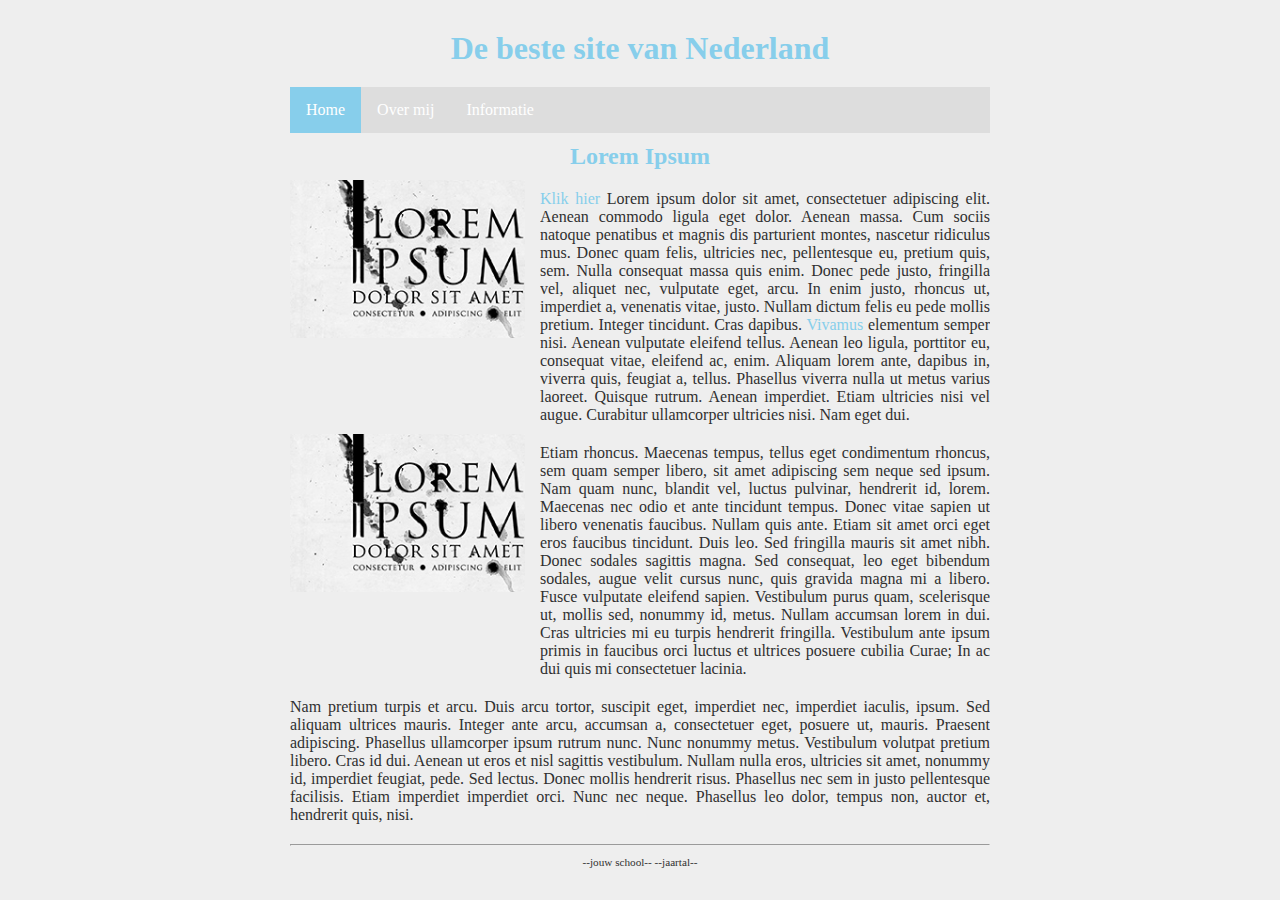
==== index.html @ d992f1ee "Initial commit" ====
<!DOCTYPE html>

<html lang="nl">

<head>
  <link rel="stylesheet" href="style.css" />
  <title>Dit is een eenvoudige website</title>
  <meta charset="UTF-8" />
</head>

<body>
  <div class="page">

    <header>
      <h1 id="hoofdtitel" class="belangrijk">De beste site van Nederland</h1>
    </header>

    <nav>
      <ul>
        <li><a class="active" href="index.html">Home</a></li>
        <li><a href="overmij.html">Over mij</a></li>
        <li><a href="info.html">Informatie</a></li>
      </ul>
    </nav>

    <main>
      <h2>Lorem Ipsum</h2>

      <img class="kolomLinks" src="afbeeldingen/loremipsum.jpg" alt="lorem ipsum">
      <p class="kolomRechts">
        <a href="http://nu.nl">Klik hier</a> Lorem ipsum dolor sit amet, consectetuer adipiscing elit. Aenean commodo
        ligula eget dolor. Aenean massa. Cum sociis natoque penatibus et magnis dis parturient montes, nascetur
        ridiculus mus. Donec quam felis, ultricies nec, pellentesque eu, pretium quis, sem. Nulla consequat massa quis
        enim. Donec pede justo, fringilla vel, aliquet nec, vulputate eget, arcu. In enim justo, rhoncus ut, imperdiet
        a, venenatis vitae, justo. Nullam dictum felis eu pede mollis pretium. Integer tincidunt. Cras dapibus. <a
          href="http://www.encyclo.nl/begrip/dum%20vivimus%20vivamus">Vivamus</a> elementum semper nisi. Aenean
        vulputate eleifend tellus. Aenean leo ligula, porttitor eu, consequat vitae, eleifend ac, enim. Aliquam lorem
        ante, dapibus in, viverra quis, feugiat a, tellus. Phasellus viverra nulla ut metus varius laoreet. Quisque
        rutrum. Aenean imperdiet. Etiam ultricies nisi vel augue. Curabitur ullamcorper ultricies nisi. Nam eget dui.
      </p>
      <div class="kolomStop"></div>

      <img class="kolomLinks" src="afbeeldingen/loremipsum.jpg" alt="lorem ipsum">
      <p class="kolomRechts">
        Etiam rhoncus. Maecenas tempus, tellus eget
        condimentum rhoncus, sem quam semper libero, sit amet adipiscing sem neque sed ipsum. Nam quam nunc, blandit
        vel, luctus pulvinar, hendrerit id, lorem. Maecenas nec odio et ante tincidunt tempus. Donec vitae sapien ut
        libero venenatis faucibus. Nullam quis ante. Etiam sit amet orci eget eros faucibus tincidunt. Duis leo. Sed
        fringilla mauris sit amet nibh. Donec sodales sagittis magna. Sed consequat, leo eget bibendum sodales, augue
        velit cursus nunc, quis gravida magna mi a libero. Fusce vulputate eleifend sapien. Vestibulum purus quam,
        scelerisque ut, mollis sed, nonummy id, metus. Nullam accumsan lorem in dui. Cras ultricies mi eu turpis
        hendrerit fringilla. Vestibulum ante ipsum primis in faucibus orci luctus et ultrices posuere cubilia Curae; In
        ac dui quis mi consectetuer lacinia.
      </p>
      <div class="kolomStop"></div>

      <p>
        Nam pretium turpis et arcu. Duis arcu tortor, suscipit eget, imperdiet nec, imperdiet iaculis, ipsum. Sed
        aliquam ultrices mauris. Integer ante arcu, accumsan a, consectetuer eget, posuere ut, mauris. Praesent
        adipiscing. Phasellus ullamcorper ipsum rutrum nunc. Nunc nonummy metus. Vestibulum volutpat pretium libero.
        Cras id dui. Aenean ut eros et nisl sagittis vestibulum. Nullam nulla eros, ultricies sit amet, nonummy id,
        imperdiet feugiat, pede. Sed lectus. Donec mollis hendrerit risus. Phasellus nec sem in justo pellentesque
        facilisis. Etiam imperdiet imperdiet orci. Nunc nec neque. Phasellus leo dolor, tempus non, auctor et, hendrerit
        quis, nisi.
      </p>

    </main>

    <footer>
      <hr />
      <p class="smalltext">--jouw school-- --jaartal--</p>
    </footer>

  </div>
</body>

</html>
---- style.css ----
/* Instellingen om fouten te helpen vinden, uncomment om aan te zetten */

* {                                          /* geldt voor alles */
    /* border: 1px dotted black;         */  /* zorg dat elke box een gestippelde rand krijgt, zodat je de afmeting goed kunt zien, letop dat dit de layout soms kan wijzigen */
    /* background-color: rgba(0,0,0,5%); */  /* zorg dat elke box een doorzichtige donkere achtergrond krijgt, hoe meer boxen in elkaar hoe donkerder de achtergrondkleur */
}

/* Basisinstellingen voor alle pagina's, alleen aanpassen als je pro wilt worden */

html, body {                      /* geldt voor html en body */
  margin: 0px;                    /* standaard marge 0 */
  background-color: #EEEEEE;    /* achtergrondkleur lichtgrijs */
  color: #303030;               /* tekstkleur donkergrijs */
}  

body * {                          /* geldt voor alles in body */
  overflow: hidden;               /* zorgt dat DIV en andere block elementen de hoogte krijgt van wat erin zit (anders is het soms 0) */
  box-sizing: border-box;         /* zorg dat border meetelt bij de width en height van boxen */
  margin: 0px;                    /* standaard marge 0 */
}

/* Indeling voor alle pagina's */

.page {
  width: 700px;                   /* vaste breedte van 700 pixels */
  margin: 10px auto;              /* boven en onder 0 pixels marge, links en rechts marge gelijk verdeeld (gecentreerd) */
}

header, footer {                  /* geldt voor header en footer */
  margin: 10px 0px;
}

main {                       
  text-align: justify;            /* tekst uitvullen */}

h1, h2, h3 {                      /* geldt voor h1 en h2 en h3 */
  margin: 10px 0px;
  text-align: center;             /* tekst centreren */
} 

p {
  margin: 10px 0px;
  text-align: justify;            /* tekst links en rechts uitvullen */
}

/* Indeling voor hoofd pagina */

.kolomLinks {
  float:left;
  width:250px;
  padding-right:15px;           /* afstand tussen plaatje en rechterkolom */
}
.kolomRechts {
  float:left;
  width: 450px;
}
.kolomStop {
  clear:both;                   /* stop met floaten */
}

/* Opmaak voor alle pagina's */

h1, h2, h3 {
      color: skyblue;
}

.smalltext {
    text-align: center;
    font-size: 0.7em;
}

a {
    color: skyblue;
    text-decoration: none;
}

a:hover {
    text-decoration: underline;
}


/* Navigatiebalk voor alle pagina's */
nav ul {
    list-style-type: none;
    margin: auto;
    padding: 0;
    background-color: #dddddd;
    overflow: hidden;
}

nav ul li {
    float: left;
}

nav li a {
    display: block;
    color: white;
    text-align: center;
    padding: 14px 16px;
    text-decoration: none;
}

nav li a:hover {
    background-color: #aaaaaa;
}

nav li a.active {
    background-color: skyblue;
}
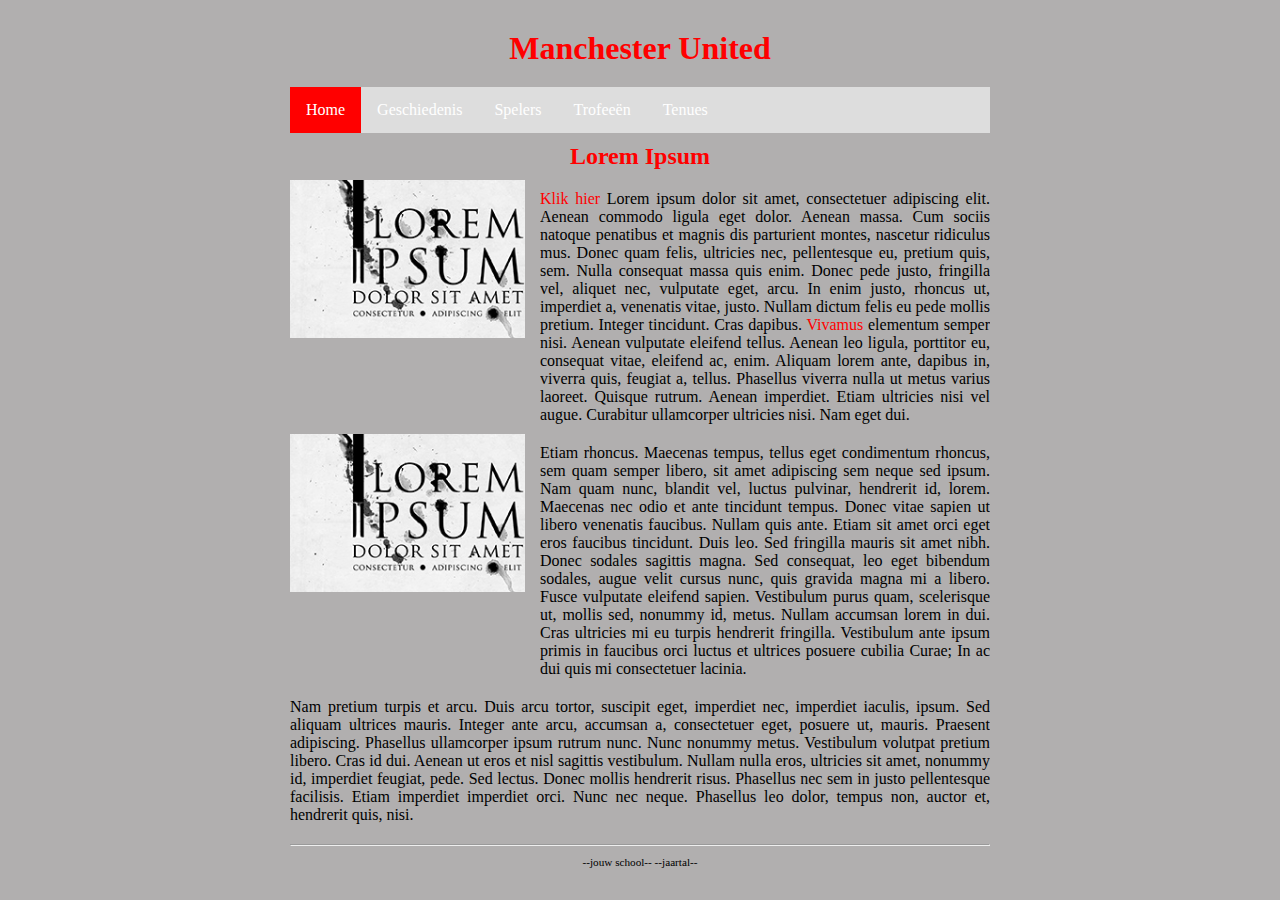
==== commit 612a82aa: "menu en subpagina's" ====
--- a/index.html
+++ b/index.html
@@ -12,14 +12,16 @@
   <div class="page">
 
     <header>
-      <h1 id="hoofdtitel" class="belangrijk">De beste site van Nederland</h1>
+      <h1 id="hoofdtitel" class="belangrijk">Manchester United</h1>
     </header>
 
     <nav>
       <ul>
         <li><a class="active" href="index.html">Home</a></li>
-        <li><a href="overmij.html">Over mij</a></li>
-        <li><a href="info.html">Informatie</a></li>
+        <li><a href="geschiedenis.html">Geschiedenis</a></li>
+        <li><a href="spelers.html">Spelers</a></li>
+        <li><a href="trofeeën.html">Trofeeën</a></li>
+        <li><a href="tenues.html">Tenues</a></li>
       </ul>
     </nav>
 
--- a/style.css
+++ b/style.css
@@ -9,8 +9,8 @@
 
 html, body {                      /* geldt voor html en body */
   margin: 0px;                    /* standaard marge 0 */
-  background-color: #EEEEEE;    /* achtergrondkleur lichtgrijs */
-  color: #303030;               /* tekstkleur donkergrijs */
+  background-color: #b1afaf;    /* achtergrondkleur lichtgrijs */
+  color: #000000;               /* tekstkleur donkergrijs */
 }  
 
 body * {                          /* geldt voor alles in body */
@@ -61,7 +61,7 @@
 /* Opmaak voor alle pagina's */
 
 h1, h2, h3 {
-      color: skyblue;
+      color: red;
 }
 
 .smalltext {
@@ -70,7 +70,7 @@
 }
 
 a {
-    color: skyblue;
+    color: red;
     text-decoration: none;
 }
 
@@ -101,9 +101,9 @@
 }
 
 nav li a:hover {
-    background-color: #aaaaaa;
+    background-color: #dddddd;
 }
 
 nav li a.active {
-    background-color: skyblue;
+    background-color: red;
 }
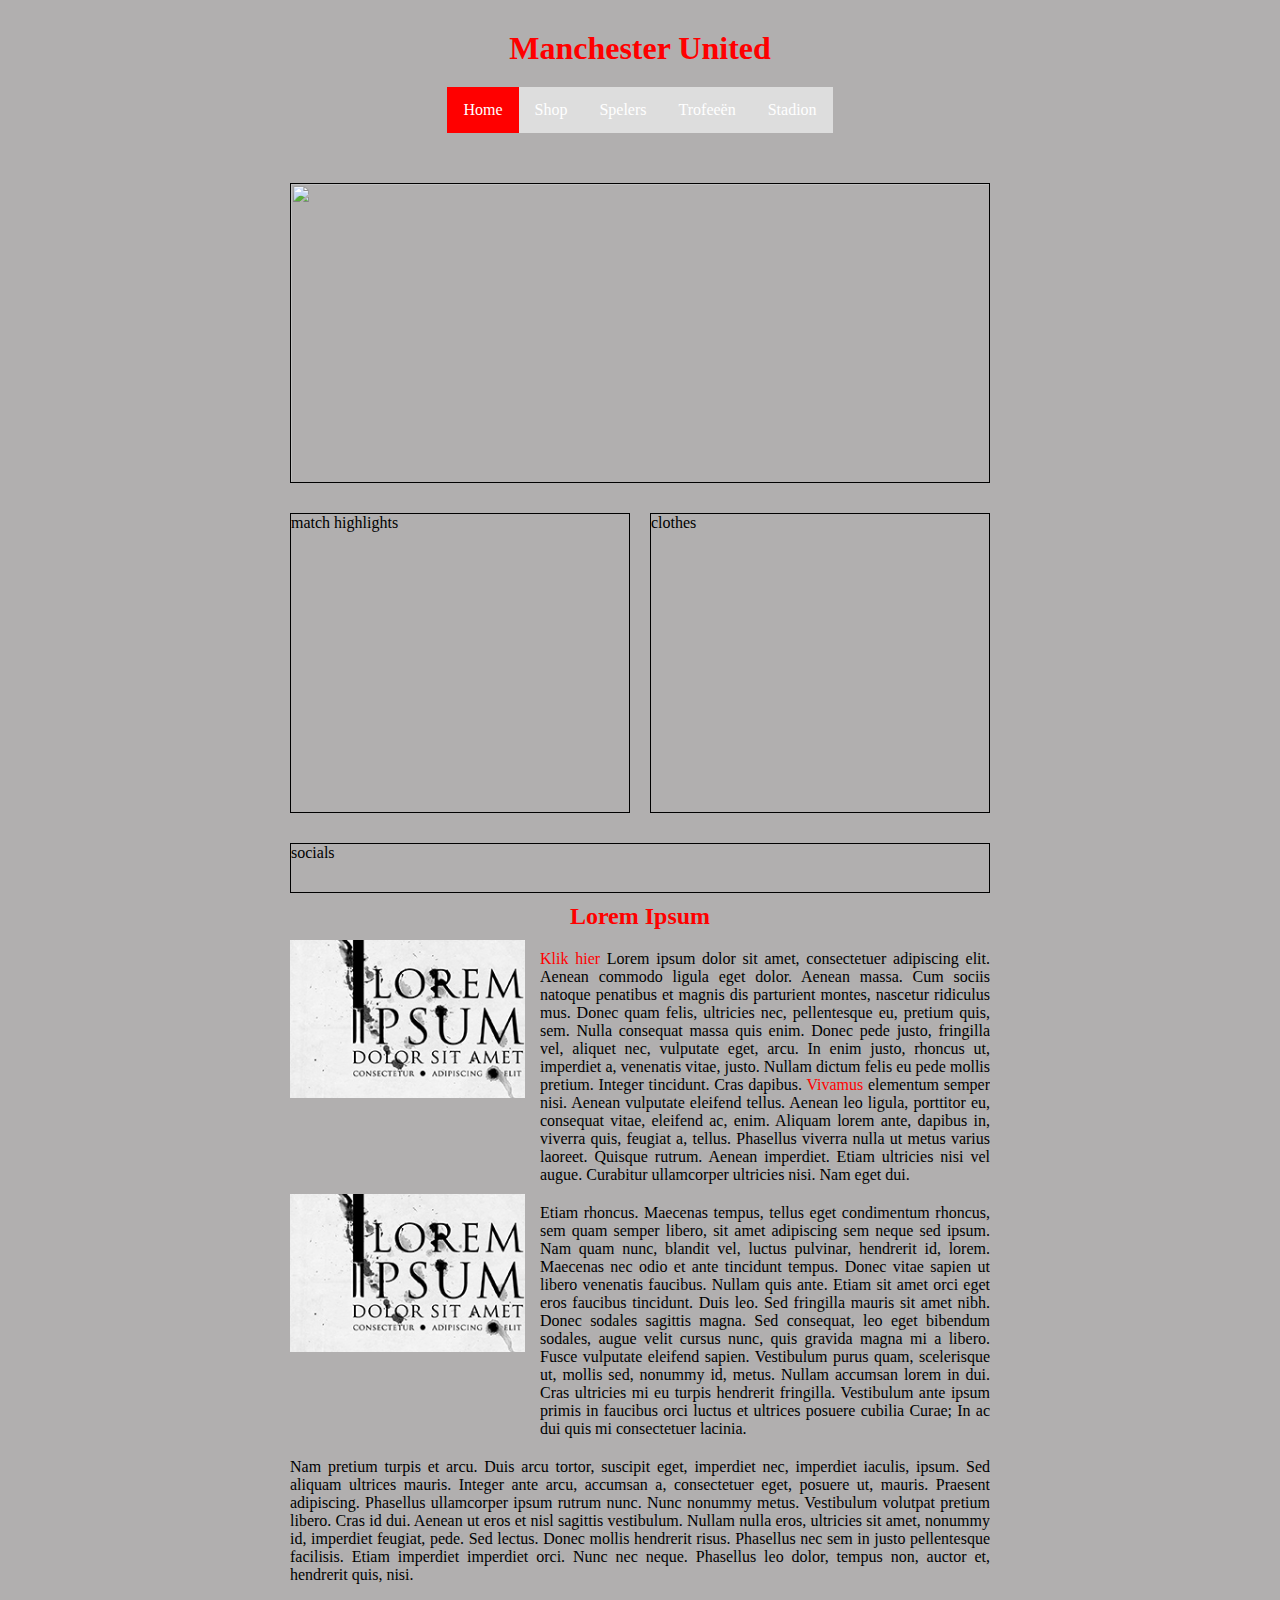
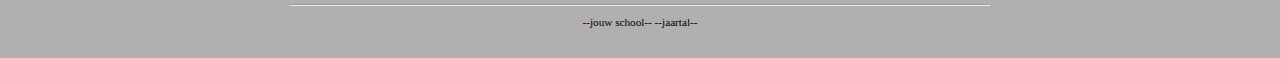
==== commit ff390474: "layout hoofdpagina" ====
--- a/index.html
+++ b/index.html
@@ -18,14 +18,22 @@
     <nav>
       <ul>
         <li><a class="active" href="index.html">Home</a></li>
-        <li><a href="geschiedenis.html">Geschiedenis</a></li>
+        <li><a href="shop.html">Shop</a></li>
         <li><a href="spelers.html">Spelers</a></li>
         <li><a href="trofeeën.html">Trofeeën</a></li>
-        <li><a href="tenues.html">Tenues</a></li>
+        <li><a href="stadion.html">Stadion</a></li>
       </ul>
     </nav>
 
     <main>
+      <div class="div1"><img class="img" src="https://www.gannett-cdn.com/-mm-/e22d4a26f5569ce3ca187edc629f441b6d5df14d/c=0-297-2998-1991/local/-/media/2017/01/25/USATODAY/USATODAY/636209344119667017-AFP-AFP-K459Z-88069738.JPG">next match</div>
+
+      <div class="div2">match highlights</div>
+
+      <div class="div3">clothes</div>
+
+      <div class="div4">socials</div>
+      
       <h2>Lorem Ipsum</h2>
 
       <img class="kolomLinks" src="afbeeldingen/loremipsum.jpg" alt="lorem ipsum">
--- a/style.css
+++ b/style.css
@@ -81,6 +81,7 @@
 
 /* Navigatiebalk voor alle pagina's */
 nav ul {
+    width: fit-content;
     list-style-type: none;
     margin: auto;
     padding: 0;
@@ -107,3 +108,38 @@
 nav li a.active {
     background-color: red;
 }
+
+.div1 {
+  width: 700px;
+  height: 300px;
+  border: 1px solid black;
+  margin-top: 50px;
+}
+
+.div2 {
+  width: 340px;
+  height: 300px;
+  border: 1px solid black;
+  margin-top: 30px;
+}
+
+.div3 {
+  width: 340px;
+  height: 300px;
+  border: 1px solid black;
+  margin-top: -300px;
+  float: right;
+}
+
+.div4 {
+  width: 700px;
+  height: 50px;
+  border: 1px solid black;
+  margin-top: 30px;
+}
+
+.img{
+  width: 700px;
+  height: 300px;
+  object-fit: cover;  
+}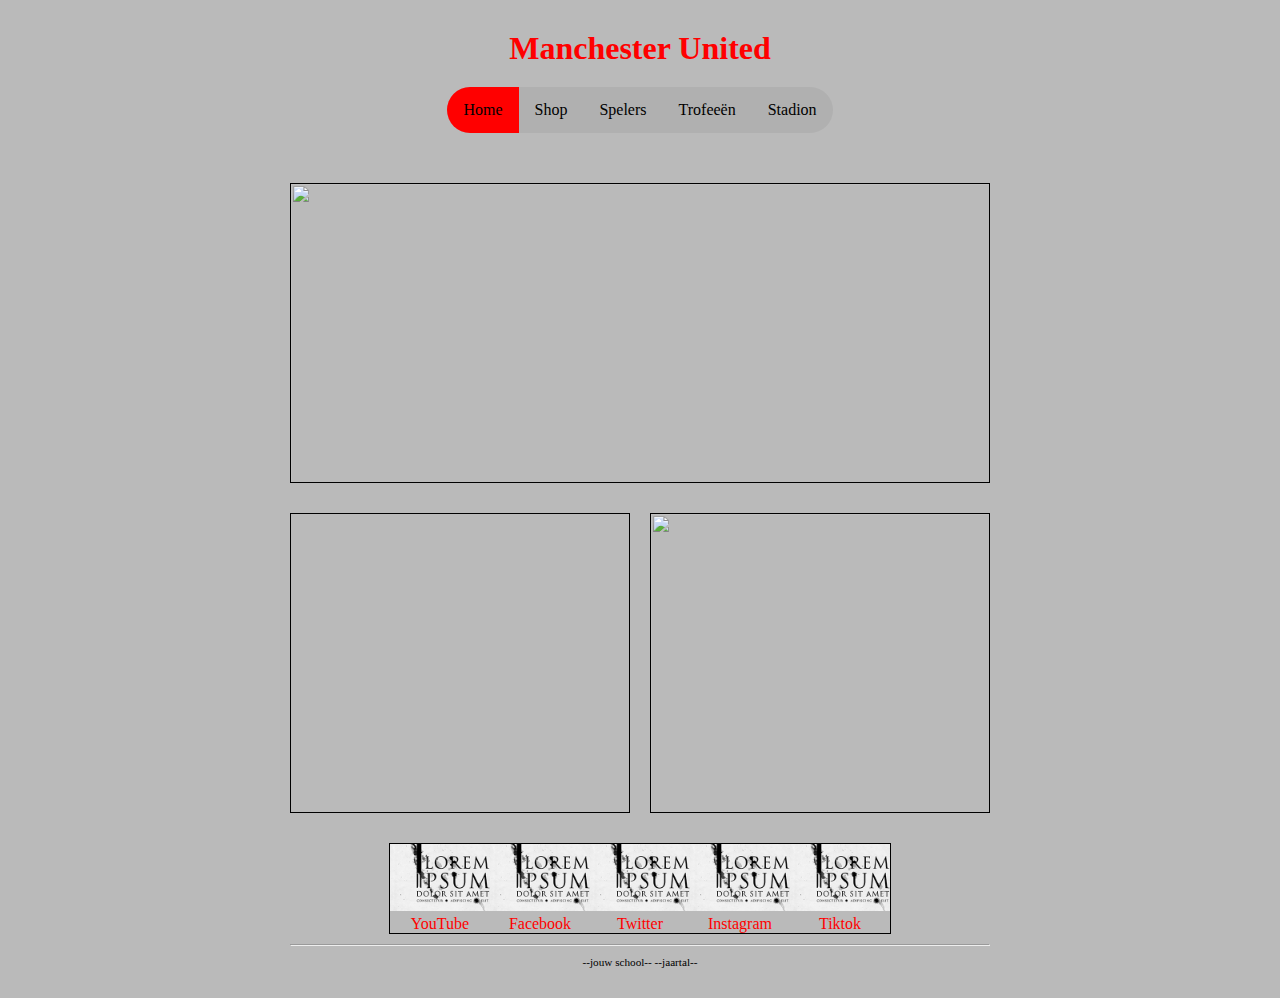
==== commit 872ceecb: "layout hoofdpagina 2" ====
--- a/index.html
+++ b/index.html
@@ -26,53 +26,49 @@
     </nav>
 
     <main>
-      <div class="div1"><img class="img" src="https://www.gannett-cdn.com/-mm-/e22d4a26f5569ce3ca187edc629f441b6d5df14d/c=0-297-2998-1991/local/-/media/2017/01/25/USATODAY/USATODAY/636209344119667017-AFP-AFP-K459Z-88069738.JPG">next match</div>
+      <div class="div1"><img class="img"
+          src="https://www.gannett-cdn.com/-mm-/e22d4a26f5569ce3ca187edc629f441b6d5df14d/c=0-297-2998-1991/local/-/media/2017/01/25/USATODAY/USATODAY/636209344119667017-AFP-AFP-K459Z-88069738.JPG">next
+        match</div>
 
-      <div class="div2">match highlights</div>
+      <div class="div2">
+        <iframe class="vid1" src="https://www.youtube.com/embed/3SVByUQyZoQ"
+          title="RONALDO wéér betrokken bij een GOAL voor UNITED! 🤩✔️ | Samenvatting Real Sociedad - Man United"
+          frameborder="0"
+          allow="accelerometer; autoplay; clipboard-write; encrypted-media; gyroscope; picture-in-picture"
+          allowfullscreen></iframe>"
+        title="1 menu aanpassen stap 2 havo" frameborder="0"
+        allow="accelerometer; autoplay; clipboard-write; encrypted-media; gyroscope; picture-in-picture"
+        allowfullscreen></iframe>
+      </div>
 
-      <div class="div3">clothes</div>
 
-      <div class="div4">socials</div>
-      
-      <h2>Lorem Ipsum</h2>
+      <div class="div3"><img class="img2"
+          src="//images.footballfanatics.com/manchester-united/manchester-united-home-shirt-2022-23_ss4_p-13307715+u-5muuro76i0kukjj2r392+v-a22955b33acc4d29b6e5e72c3d4821c1.jpg?_hv=2&w=900.jpg">clothes
+      </div>
 
-      <img class="kolomLinks" src="afbeeldingen/loremipsum.jpg" alt="lorem ipsum">
-      <p class="kolomRechts">
-        <a href="http://nu.nl">Klik hier</a> Lorem ipsum dolor sit amet, consectetuer adipiscing elit. Aenean commodo
-        ligula eget dolor. Aenean massa. Cum sociis natoque penatibus et magnis dis parturient montes, nascetur
-        ridiculus mus. Donec quam felis, ultricies nec, pellentesque eu, pretium quis, sem. Nulla consequat massa quis
-        enim. Donec pede justo, fringilla vel, aliquet nec, vulputate eget, arcu. In enim justo, rhoncus ut, imperdiet
-        a, venenatis vitae, justo. Nullam dictum felis eu pede mollis pretium. Integer tincidunt. Cras dapibus. <a
-          href="http://www.encyclo.nl/begrip/dum%20vivimus%20vivamus">Vivamus</a> elementum semper nisi. Aenean
-        vulputate eleifend tellus. Aenean leo ligula, porttitor eu, consequat vitae, eleifend ac, enim. Aliquam lorem
-        ante, dapibus in, viverra quis, feugiat a, tellus. Phasellus viverra nulla ut metus varius laoreet. Quisque
-        rutrum. Aenean imperdiet. Etiam ultricies nisi vel augue. Curabitur ullamcorper ultricies nisi. Nam eget dui.
-      </p>
-      <div class="kolomStop"></div>
 
-      <img class="kolomLinks" src="afbeeldingen/loremipsum.jpg" alt="lorem ipsum">
-      <p class="kolomRechts">
-        Etiam rhoncus. Maecenas tempus, tellus eget
-        condimentum rhoncus, sem quam semper libero, sit amet adipiscing sem neque sed ipsum. Nam quam nunc, blandit
-        vel, luctus pulvinar, hendrerit id, lorem. Maecenas nec odio et ante tincidunt tempus. Donec vitae sapien ut
-        libero venenatis faucibus. Nullam quis ante. Etiam sit amet orci eget eros faucibus tincidunt. Duis leo. Sed
-        fringilla mauris sit amet nibh. Donec sodales sagittis magna. Sed consequat, leo eget bibendum sodales, augue
-        velit cursus nunc, quis gravida magna mi a libero. Fusce vulputate eleifend sapien. Vestibulum purus quam,
-        scelerisque ut, mollis sed, nonummy id, metus. Nullam accumsan lorem in dui. Cras ultricies mi eu turpis
-        hendrerit fringilla. Vestibulum ante ipsum primis in faucibus orci luctus et ultrices posuere cubilia Curae; In
-        ac dui quis mi consectetuer lacinia.
-      </p>
-      <div class="kolomStop"></div>
-
-      <p>
-        Nam pretium turpis et arcu. Duis arcu tortor, suscipit eget, imperdiet nec, imperdiet iaculis, ipsum. Sed
-        aliquam ultrices mauris. Integer ante arcu, accumsan a, consectetuer eget, posuere ut, mauris. Praesent
-        adipiscing. Phasellus ullamcorper ipsum rutrum nunc. Nunc nonummy metus. Vestibulum volutpat pretium libero.
-        Cras id dui. Aenean ut eros et nisl sagittis vestibulum. Nullam nulla eros, ultricies sit amet, nonummy id,
-        imperdiet feugiat, pede. Sed lectus. Donec mollis hendrerit risus. Phasellus nec sem in justo pellentesque
-        facilisis. Etiam imperdiet imperdiet orci. Nunc nec neque. Phasellus leo dolor, tempus non, auctor et, hendrerit
-        quis, nisi.
-      </p>
+      <div class="div4">
+        <div class="logoplus">
+          <img class="logo" src="afbeeldingen/loremipsum.jpg">
+          <a href="https://www.youtube.com/channel/UC6yW44UGJJBvYTlfC7CRg2Q">YouTube</a>
+        </div>
+        <div class="logoplus">
+          <img class="logo" src="afbeeldingen/loremipsum.jpg">
+          <a href="https://www.facebook.com/manchesterunited">Facebook</a>
+        </div>
+        <div class="logoplus">
+          <img class="logo" src="afbeeldingen/loremipsum.jpg">
+          <a href="https://twitter.com/ManUtd">Twitter</a>
+        </div>
+        <div class="logoplus">
+          <img class="logo" src="afbeeldingen/loremipsum.jpg">
+          <a href="http://instagram.com/manchesterunited">Instagram</a>
+        </div>
+        <div class="logoplus">
+          <img class="logo" src="afbeeldingen/loremipsum.jpg">
+          <a href="https://www.tiktok.com/@manutd">Tiktok</a>
+        </div>
+      </div>
 
     </main>
 
--- a/style.css
+++ b/style.css
@@ -9,7 +9,7 @@
 
 html, body {                      /* geldt voor html en body */
   margin: 0px;                    /* standaard marge 0 */
-  background-color: #b1afaf;    /* achtergrondkleur lichtgrijs */
+  background-color: #bababa;    /* achtergrondkleur lichtgrijs */
   color: #000000;               /* tekstkleur donkergrijs */
 }  
 
@@ -85,8 +85,9 @@
     list-style-type: none;
     margin: auto;
     padding: 0;
-    background-color: #dddddd;
+    background-color: #b0b0b0;
     overflow: hidden;
+    border-radius: 25px;
 }
 
 nav ul li {
@@ -95,14 +96,14 @@
 
 nav li a {
     display: block;
-    color: white;
+    color: black;
     text-align: center;
     padding: 14px 16px;
     text-decoration: none;
 }
 
 nav li a:hover {
-    background-color: #dddddd;
+    background-color: #ffffff;
 }
 
 nav li a.active {
@@ -131,15 +132,138 @@
   float: right;
 }
 
+/* logo balk onderin pagina */
 .div4 {
+  width: fit-content;
+  margin-left:auto;
+  margin-right:auto;
+  border: 1px solid black;
+  margin-top: 30px;
+  text-align: center;
+}
+.logoplus{
+  width:100px;
+  float:left;
+}
+.logo {
+  width:100%;
+}
+
+/* */
+.shop {
   width: 700px;
-  height: 50px;
-  border: 1px solid black;
-  margin-top: 30px;
+  height: 100px;
+  border: 1px solid black;
+  margin-top: 50px;
 }
 
 .img{
   width: 700px;
   height: 300px;
   object-fit: cover;  
+}
+
+.img2 {
+  width: 340px;
+  height: 300px;
+  object-fit: cover;
+}
+
+.img3 {
+  border-radius: 50%;
+}
+
+.vid1 {
+  width: 340px;
+  height: 300px;
+  object-fit: cover;
+}
+
+
+* {box-sizing:border-box}
+
+/* Slideshow container */
+.slideshow-container {
+  max-width: 1000px;
+  position: relative;
+  margin: auto;
+}
+
+/* Hide the images by default */
+.mySlides {
+  display: none;
+}
+
+/* Next & previous buttons */
+.prev, .next {
+  cursor: pointer;
+  position: absolute;
+  top: 50%;
+  width: auto;
+  margin-top: -22px;
+  padding: 16px;
+  color: white;
+  font-weight: bold;
+  font-size: 18px;
+  transition: 0.6s ease;
+  border-radius: 0 3px 3px 0;
+  user-select: none;
+}
+
+/* Position the "next button" to the right */
+.next {
+  right: 0;
+  border-radius: 3px 0 0 3px;
+}
+
+/* On hover, add a black background color with a little bit see-through */
+.prev:hover, .next:hover {
+  background-color: rgba(0,0,0,0.8);
+}
+
+/* Caption text */
+.text {
+  color: #f2f2f2;
+  font-size: 15px;
+  padding: 8px 12px;
+  position: absolute;
+  bottom: 8px;
+  width: 100%;
+  text-align: center;
+}
+
+/* Number text (1/3 etc) */
+.numbertext {
+  color: #f2f2f2;
+  font-size: 12px;
+  padding: 8px 12px;
+  position: absolute;
+  top: 0;
+}
+
+/* The dots/bullets/indicators */
+.dot {
+  cursor: pointer;
+  height: 15px;
+  width: 15px;
+  margin: 0 2px;
+  background-color: #525252;
+  border-radius: 50%;
+  display: inline-block;
+  transition: background-color 0.6s ease;
+}
+
+.active, .dot:hover {
+  background-color: #717171;
+}
+
+/* Fading animation */
+.fade {
+  animation-name: fade;
+  animation-duration: 1.5s;
+}
+
+@keyframes fade {
+  from {opacity: .4}
+  to {opacity: 1}
 }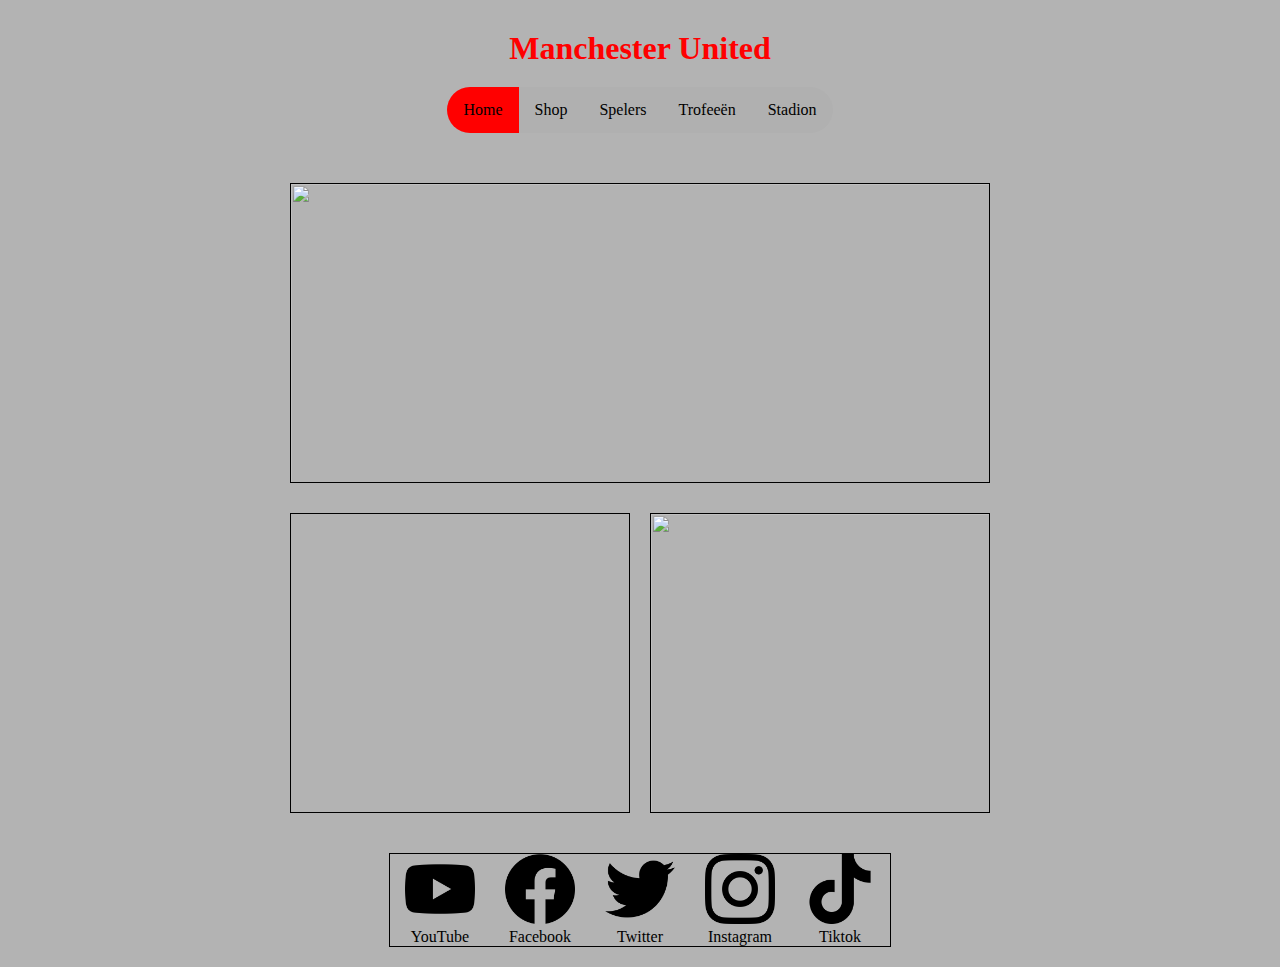
==== commit 1ac5889b: "subpagina" ====
--- a/index.html
+++ b/index.html
@@ -47,34 +47,33 @@
       </div>
 
 
+
+
+   </main>
+
+    <footer>
       <div class="div4">
         <div class="logoplus">
-          <img class="logo" src="afbeeldingen/loremipsum.jpg">
+          <img class="logo" src="afbeeldingen/youtube.png">
           <a href="https://www.youtube.com/channel/UC6yW44UGJJBvYTlfC7CRg2Q">YouTube</a>
         </div>
         <div class="logoplus">
-          <img class="logo" src="afbeeldingen/loremipsum.jpg">
+          <img class="logo" src="afbeeldingen/facebook.png">
           <a href="https://www.facebook.com/manchesterunited">Facebook</a>
         </div>
         <div class="logoplus">
-          <img class="logo" src="afbeeldingen/loremipsum.jpg">
+          <img class="logo" src="afbeeldingen/twitter.png">
           <a href="https://twitter.com/ManUtd">Twitter</a>
         </div>
         <div class="logoplus">
-          <img class="logo" src="afbeeldingen/loremipsum.jpg">
+          <img class="logo" src="afbeeldingen/instagram.png">
           <a href="http://instagram.com/manchesterunited">Instagram</a>
         </div>
         <div class="logoplus">
-          <img class="logo" src="afbeeldingen/loremipsum.jpg">
+          <img class="logo" src="afbeeldingen/tik-tok.png">
           <a href="https://www.tiktok.com/@manutd">Tiktok</a>
         </div>
       </div>
-
-    </main>
-
-    <footer>
-      <hr />
-      <p class="smalltext">--jouw school-- --jaartal--</p>
     </footer>
 
   </div>
--- a/style.css
+++ b/style.css
@@ -9,7 +9,7 @@
 
 html, body {                      /* geldt voor html en body */
   margin: 0px;                    /* standaard marge 0 */
-  background-color: #bababa;    /* achtergrondkleur lichtgrijs */
+  background-color: #b3b3b3;    /* achtergrondkleur lichtgrijs */
   color: #000000;               /* tekstkleur donkergrijs */
 }  
 
@@ -70,7 +70,7 @@
 }
 
 a {
-    color: red;
+    color: black;
     text-decoration: none;
 }
 
@@ -146,13 +146,13 @@
   float:left;
 }
 .logo {
-  width:100%;
+  width: 70%;
 }
 
 /* */
 .shop {
   width: 700px;
-  height: 100px;
+  height: 500px;
   border: 1px solid black;
   margin-top: 50px;
 }
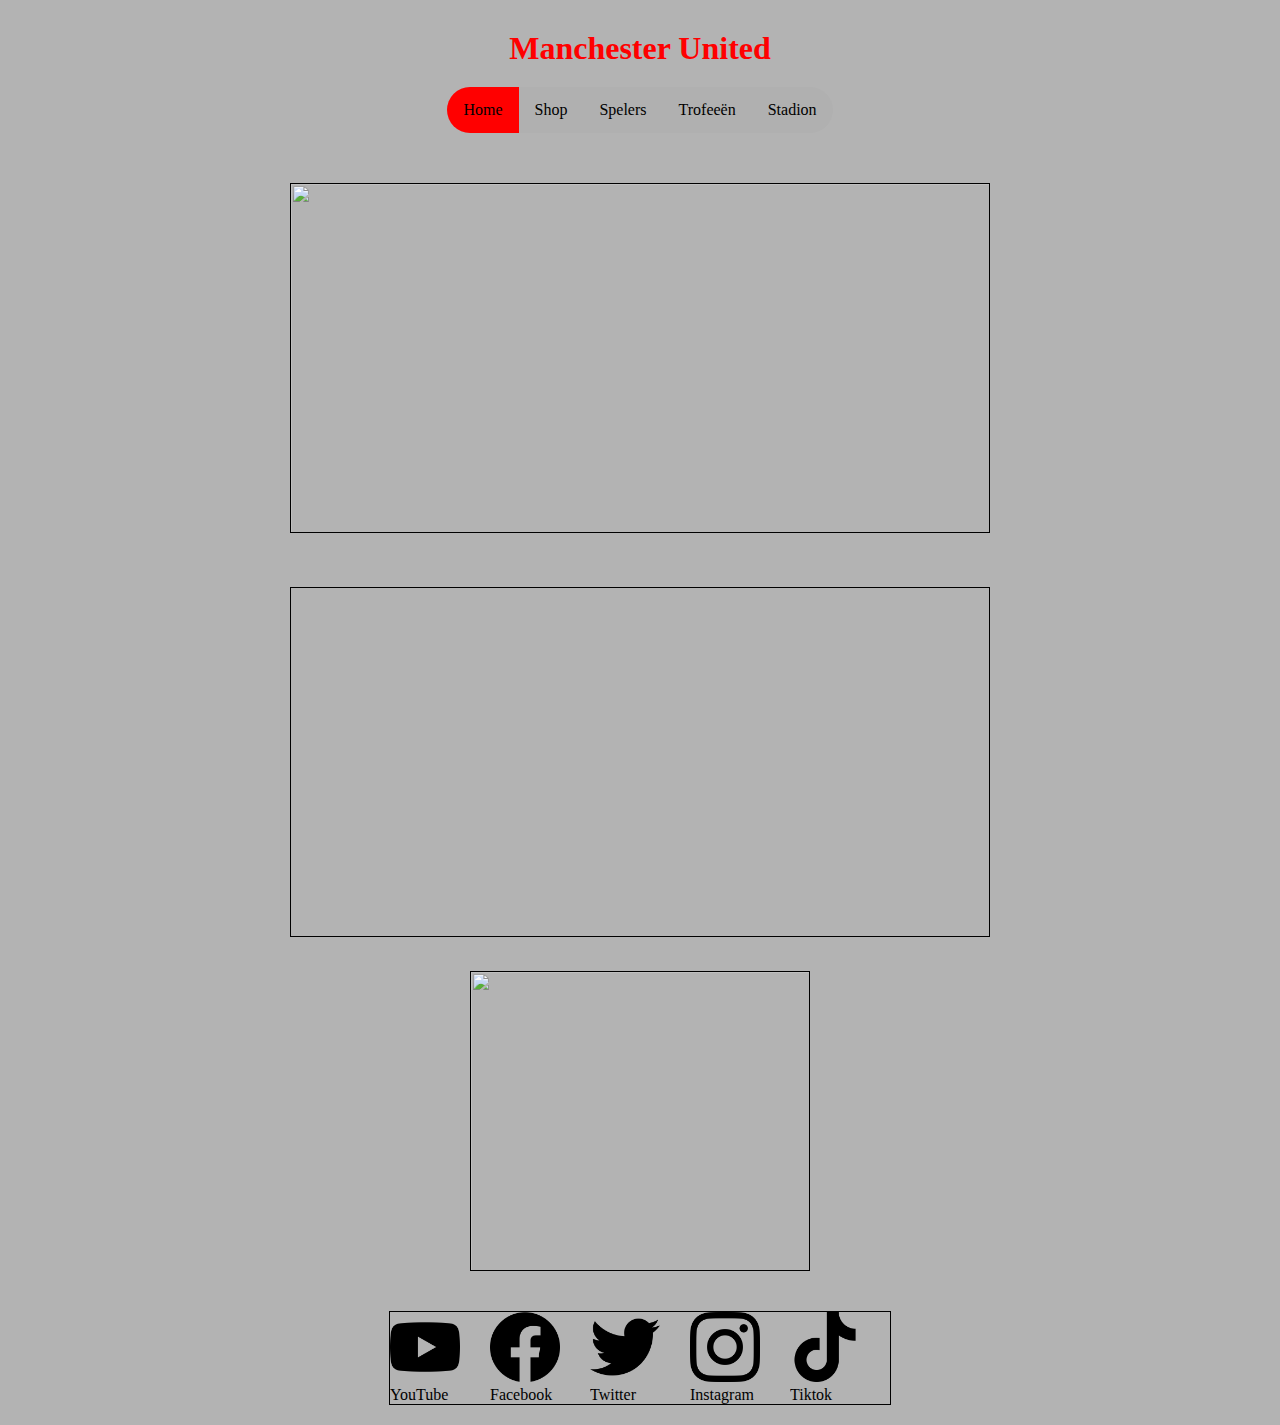
==== commit 38820e62: "subpagina layout" ====
--- a/index.html
+++ b/index.html
@@ -26,30 +26,23 @@
     </nav>
 
     <main>
-      <div class="div1"><img class="img"
-          src="https://www.gannett-cdn.com/-mm-/e22d4a26f5569ce3ca187edc629f441b6d5df14d/c=0-297-2998-1991/local/-/media/2017/01/25/USATODAY/USATODAY/636209344119667017-AFP-AFP-K459Z-88069738.JPG">next
-        match</div>
+      <img class="div-breed"
+        src="https://www.gannett-cdn.com/-mm-/e22d4a26f5569ce3ca187edc629f441b6d5df14d/c=0-297-2998-1991/local/-/media/2017/01/25/USATODAY/USATODAY/636209344119667017-AFP-AFP-K459Z-88069738.JPG">
 
-      <div class="div2">
-        <iframe class="vid1" src="https://www.youtube.com/embed/3SVByUQyZoQ"
-          title="RONALDO wéér betrokken bij een GOAL voor UNITED! 🤩✔️ | Samenvatting Real Sociedad - Man United"
-          frameborder="0"
-          allow="accelerometer; autoplay; clipboard-write; encrypted-media; gyroscope; picture-in-picture"
-          allowfullscreen></iframe>"
-        title="1 menu aanpassen stap 2 havo" frameborder="0"
-        allow="accelerometer; autoplay; clipboard-write; encrypted-media; gyroscope; picture-in-picture"
-        allowfullscreen></iframe>
-      </div>
+      <iframe class="div-breed" src="https://www.youtube.com/embed/3SVByUQyZoQ"
+        title="RONALDO wéér betrokken bij een GOAL voor UNITED! 🤩✔️ | Samenvatting Real Sociedad - Man United"
+        frameborder="0" allow="accelerometer; autoplay; clipboard-write; encrypted-media; gyroscope; picture-in-picture"
+        allowfullscreen>
+      </iframe>
 
-
-      <div class="div3"><img class="img2"
-          src="//images.footballfanatics.com/manchester-united/manchester-united-home-shirt-2022-23_ss4_p-13307715+u-5muuro76i0kukjj2r392+v-a22955b33acc4d29b6e5e72c3d4821c1.jpg?_hv=2&w=900.jpg">clothes
-      </div>
+     <img class="div-smal"
+          src="//images.footballfanatics.com/manchester-united/manchester-united-home-shirt-2022-23_ss4_p-13307715+u-5muuro76i0kukjj2r392+v-a22955b33acc4d29b6e5e72c3d4821c1.jpg?_hv=2&w=900.jpg">
+   
 
 
 
 
-   </main>
+    </main>
 
     <footer>
       <div class="div4">
--- a/style.css
+++ b/style.css
@@ -110,27 +110,42 @@
     background-color: red;
 }
 
-.div1 {
+
+/*
+ * layout home
+ */
+
+.div-breed {
   width: 700px;
-  height: 300px;
+  height: 350px;
+  object-fit: cover;
   border: 1px solid black;
   margin-top: 50px;
 }
 
-.div2 {
+.div-smal {
+  display:block;
   width: 340px;
   height: 300px;
   border: 1px solid black;
   margin-top: 30px;
-}
-
-.div3 {
-  width: 340px;
-  height: 300px;
-  border: 1px solid black;
-  margin-top: -300px;
-  float: right;
-}
+  margin-left:auto;
+  margin-right:auto;
+}
+
+/*
+ * layout ...
+ */
+
+.spelers {
+  width: 250px;
+  height: 200px;
+  border: 1px solid black;
+  margin-top: 10px;
+}
+
+
+
 
 /* logo balk onderin pagina */
 .div4 {
@@ -139,7 +154,6 @@
   margin-right:auto;
   border: 1px solid black;
   margin-top: 30px;
-  text-align: center;
 }
 .logoplus{
   width:100px;
@@ -157,12 +171,6 @@
   margin-top: 50px;
 }
 
-.img{
-  width: 700px;
-  height: 300px;
-  object-fit: cover;  
-}
-
 .img2 {
   width: 340px;
   height: 300px;
@@ -174,8 +182,8 @@
 }
 
 .vid1 {
-  width: 340px;
-  height: 300px;
+  width: 700px;
+  height: 350px;
   object-fit: cover;
 }
 
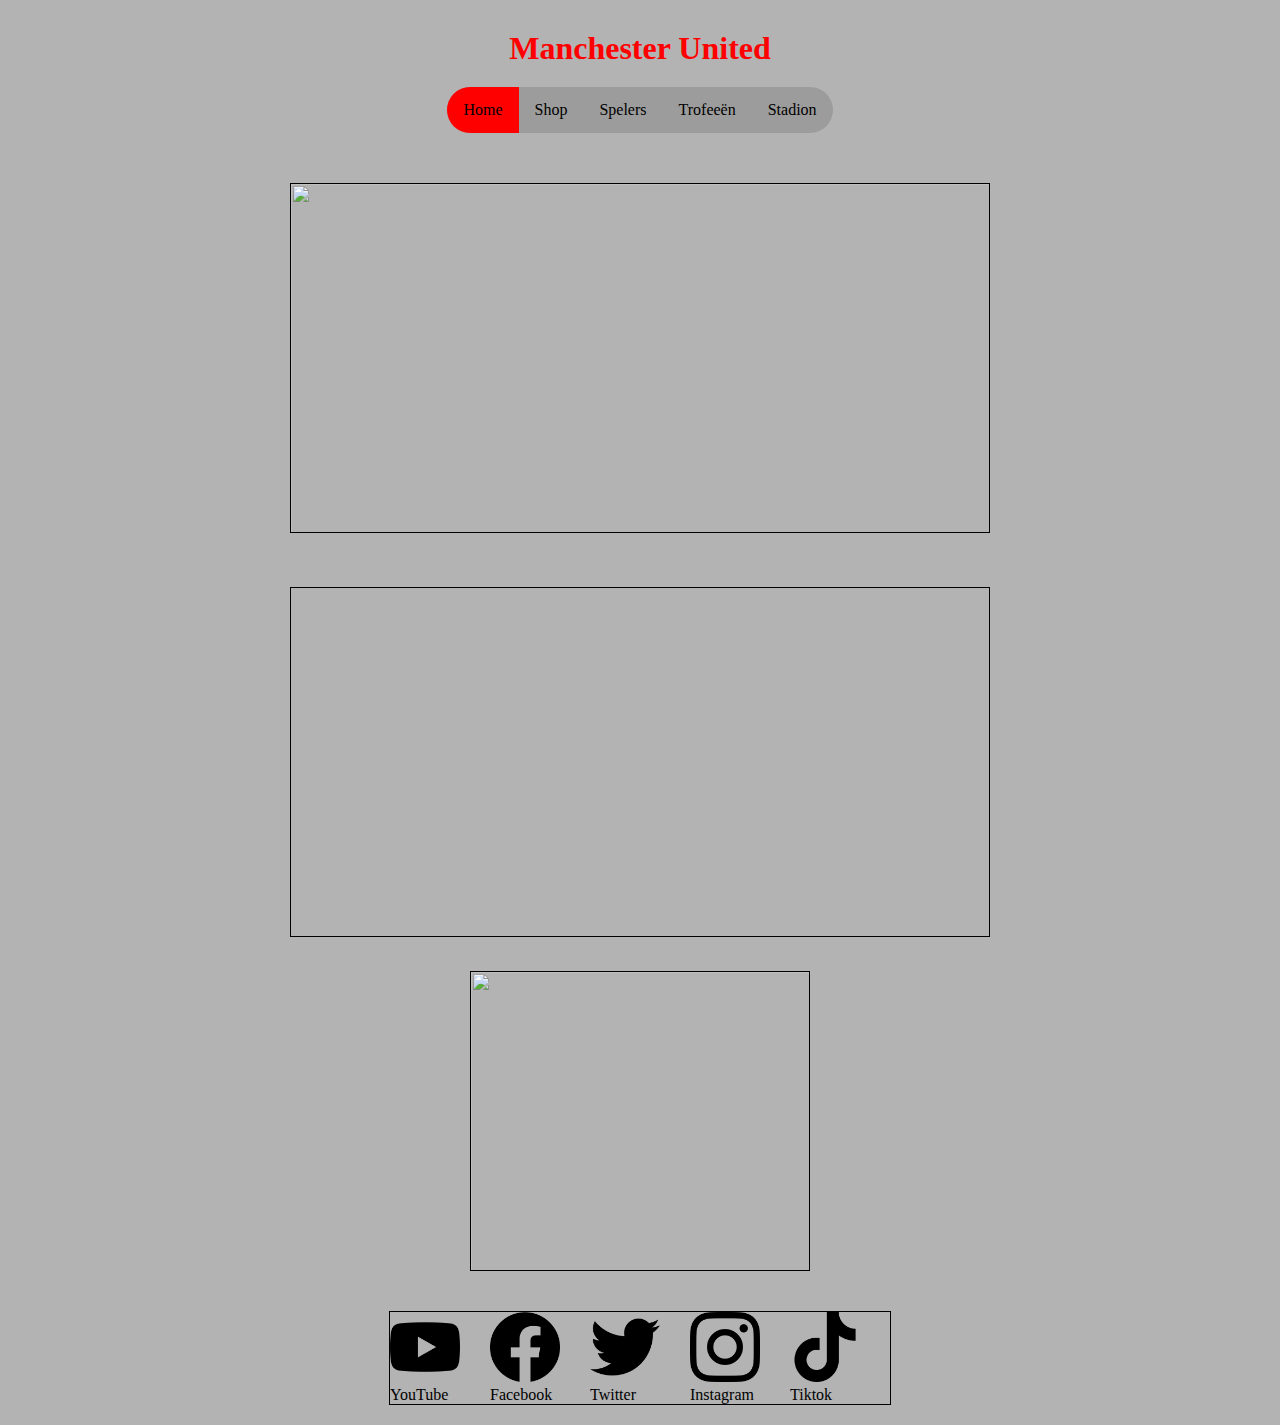
==== commit cdc4075c: "subpagina shop" ====
--- a/index.html
+++ b/index.html
@@ -1,4 +1,4 @@
-<!DOCTYPE html>
+ <!DOCTYPE html>
 
 <html lang="nl">
 
--- a/style.css
+++ b/style.css
@@ -85,7 +85,7 @@
     list-style-type: none;
     margin: auto;
     padding: 0;
-    background-color: #b0b0b0;
+    background-color: #9c9c9c;
     overflow: hidden;
     border-radius: 25px;
 }
@@ -144,7 +144,24 @@
   margin-top: 10px;
 }
 
-
+.trofeeën {
+  width: 250px;
+  height: 200px;
+  border: 1px solid black;
+  margin-top: 10px; 
+}
+
+.stadion {
+  width: 700px;
+  height: 350px;
+  border: 1px solid black;
+  margin-top: 10px;
+}
+
+.beker {
+  width: 225px;
+  height: 200px
+}
 
 
 /* logo balk onderin pagina */
@@ -165,10 +182,18 @@
 
 /* */
 .shop {
-  width: 700px;
-  height: 500px;
-  border: 1px solid black;
+  width: 200px;
+  height: 250px;
   margin-top: 50px;
+  margin: 10px;
+  border: 1px solid black;
+  float: right;
+}
+
+.tenue {
+  width: 210px;
+  height: 250px;
+  object-fit: cover;
 }
 
 .img2 {
@@ -187,91 +212,12 @@
   object-fit: cover;
 }
 
+.old-trafford {
+  width: 700px;
+  height: 350px;
+  object-fit: cover;
+}
+
 
 * {box-sizing:border-box}
 
-/* Slideshow container */
-.slideshow-container {
-  max-width: 1000px;
-  position: relative;
-  margin: auto;
-}
-
-/* Hide the images by default */
-.mySlides {
-  display: none;
-}
-
-/* Next & previous buttons */
-.prev, .next {
-  cursor: pointer;
-  position: absolute;
-  top: 50%;
-  width: auto;
-  margin-top: -22px;
-  padding: 16px;
-  color: white;
-  font-weight: bold;
-  font-size: 18px;
-  transition: 0.6s ease;
-  border-radius: 0 3px 3px 0;
-  user-select: none;
-}
-
-/* Position the "next button" to the right */
-.next {
-  right: 0;
-  border-radius: 3px 0 0 3px;
-}
-
-/* On hover, add a black background color with a little bit see-through */
-.prev:hover, .next:hover {
-  background-color: rgba(0,0,0,0.8);
-}
-
-/* Caption text */
-.text {
-  color: #f2f2f2;
-  font-size: 15px;
-  padding: 8px 12px;
-  position: absolute;
-  bottom: 8px;
-  width: 100%;
-  text-align: center;
-}
-
-/* Number text (1/3 etc) */
-.numbertext {
-  color: #f2f2f2;
-  font-size: 12px;
-  padding: 8px 12px;
-  position: absolute;
-  top: 0;
-}
-
-/* The dots/bullets/indicators */
-.dot {
-  cursor: pointer;
-  height: 15px;
-  width: 15px;
-  margin: 0 2px;
-  background-color: #525252;
-  border-radius: 50%;
-  display: inline-block;
-  transition: background-color 0.6s ease;
-}
-
-.active, .dot:hover {
-  background-color: #717171;
-}
-
-/* Fading animation */
-.fade {
-  animation-name: fade;
-  animation-duration: 1.5s;
-}
-
-@keyframes fade {
-  from {opacity: .4}
-  to {opacity: 1}
-}